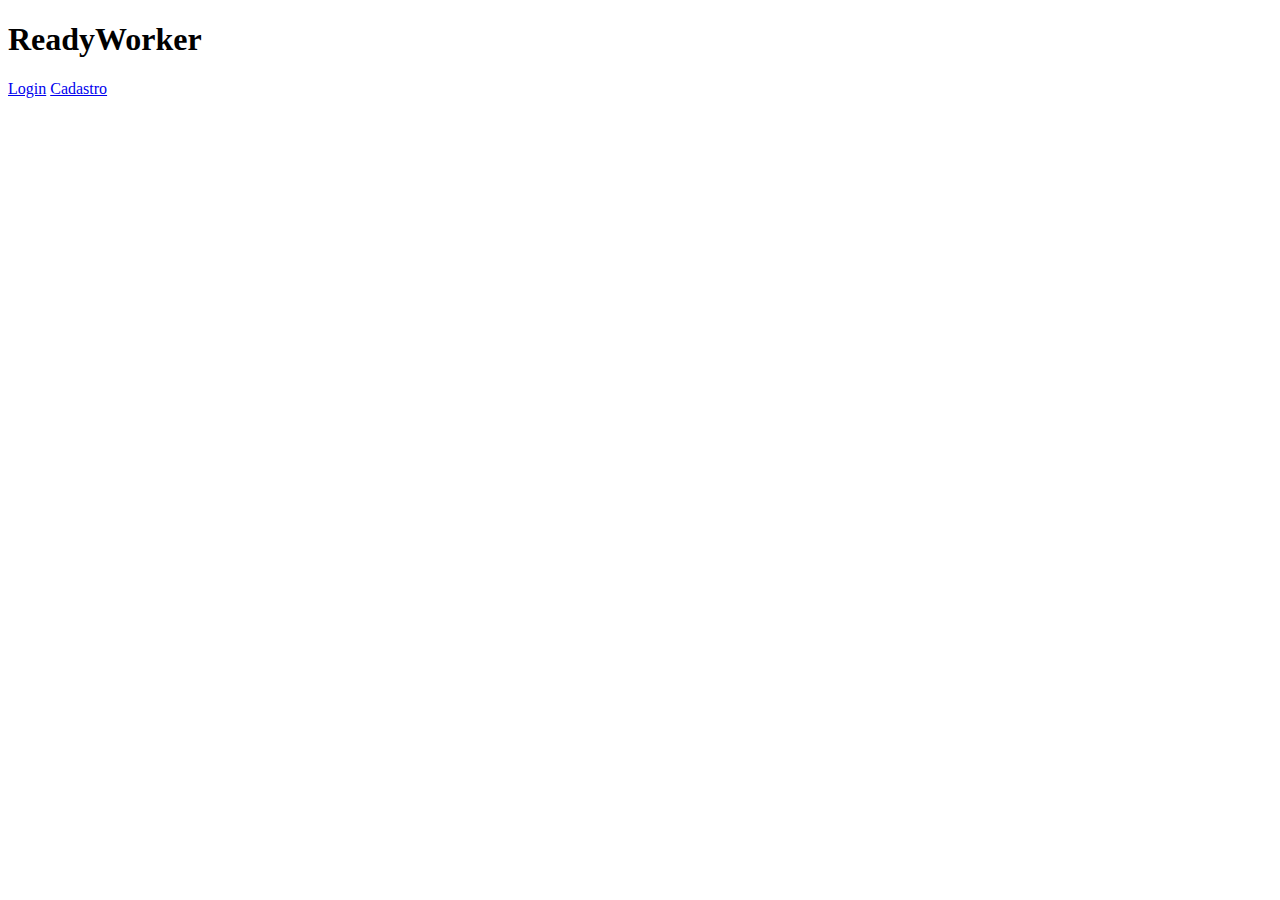
==== pages/index.html @ cc2f7154 "Initial commit" ====
<!DOCTYPE html>
<html lang="pt-br">

<head>
    <meta charset="UTF-8">
    <meta http-equiv="X-UA-Compatible" content="IE=edge">
    <meta name="viewport" content="width=device-width, initial-scale=1.0">
    <title>ReadyWorker</title>
</head>

<body>
    <h1>ReadyWorker</h1>
    <a href="./login">Login</a>
    <a href="./signup">Cadastro</a>
</body>

</html>
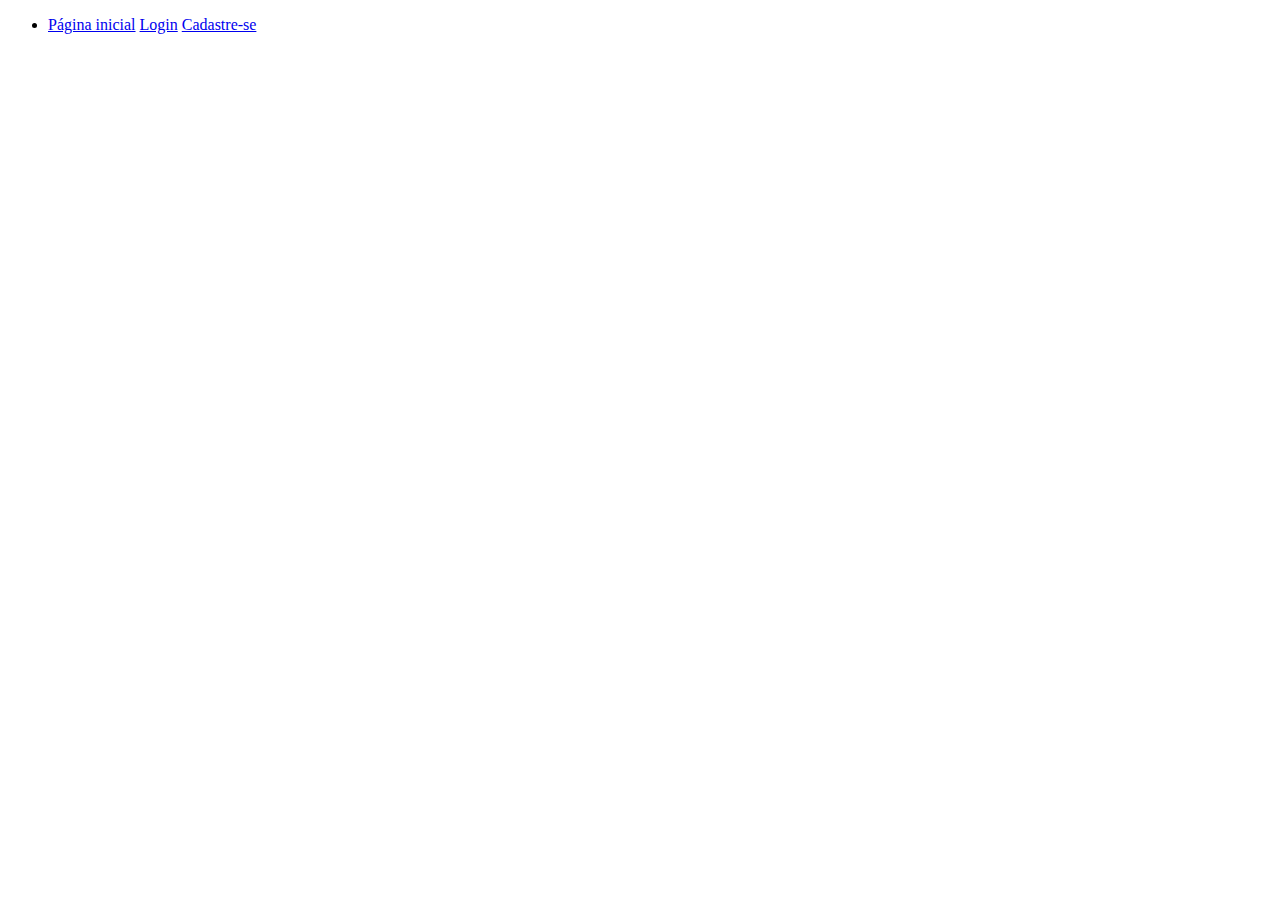
==== commit 1e457260: "Initial design" ====
--- a/pages/index.html
+++ b/pages/index.html
@@ -1,17 +1,21 @@
-<!DOCTYPE html>
-<html lang="pt-br">
-
-<head>
-    <meta charset="UTF-8">
-    <meta http-equiv="X-UA-Compatible" content="IE=edge">
-    <meta name="viewport" content="width=device-width, initial-scale=1.0">
-    <title>ReadyWorker</title>
-</head>
-
-<body>
-    <h1>ReadyWorker</h1>
-    <a href="./login">Login</a>
-    <a href="./signup">Cadastro</a>
-</body>
-
-</html>
+<!DOCTYPE html>
+<html lang="pt-br">
+<head>
+  <meta charset="UTF-8">
+  <meta http-equiv="X-UA-Compatible" content="IE=edge">
+  <meta name="viewport" content="width-device-width, initial-scale=1.0">
+  <title>ReadyWorker</title>
+  <link rel="stylesheet" href="/static/csssite.css">
+</head>
+<body>
+  <nav id="menu-horiz">
+    <ul>
+      <li>
+        <a href="#">Página inicial</a>
+        <a href="login">Login</a>
+        <a href="signup">Cadastre-se</a>
+      </li>
+    </ul>
+  </nav>
+</body>
+</html>
